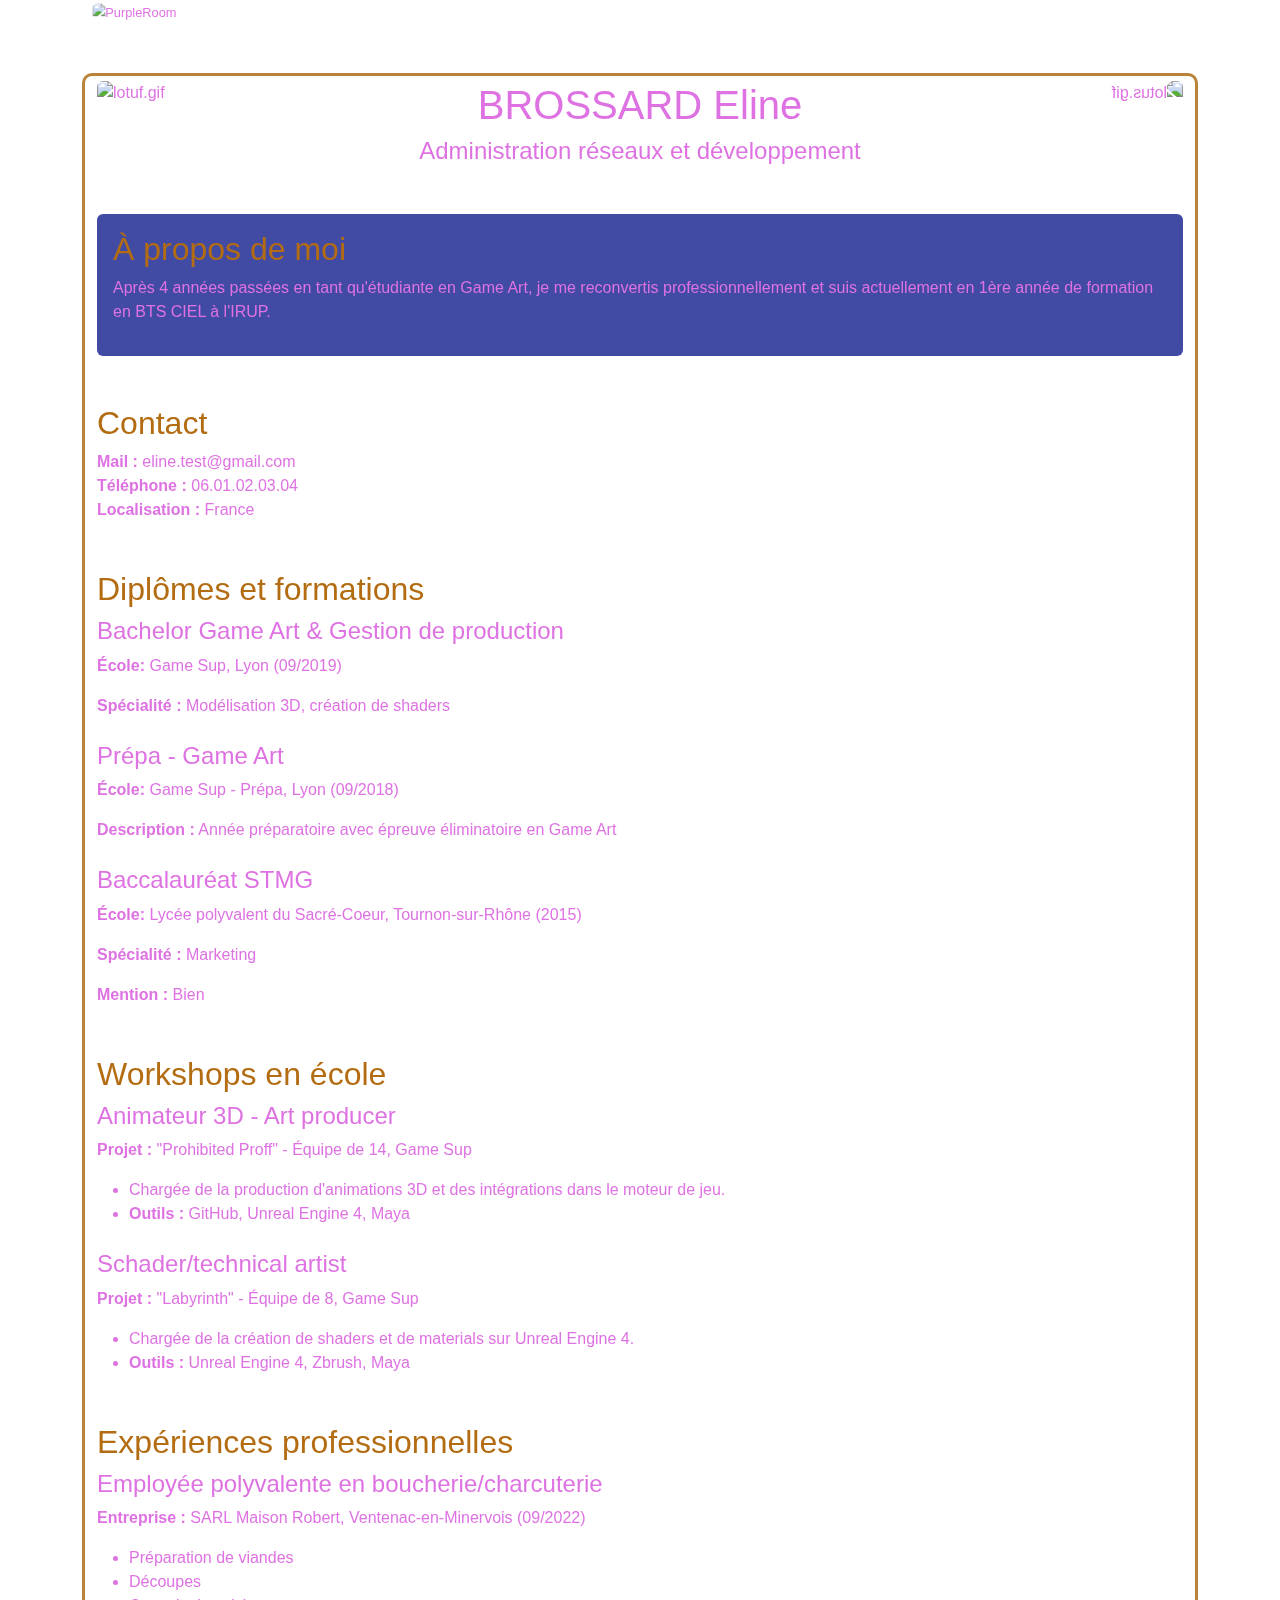
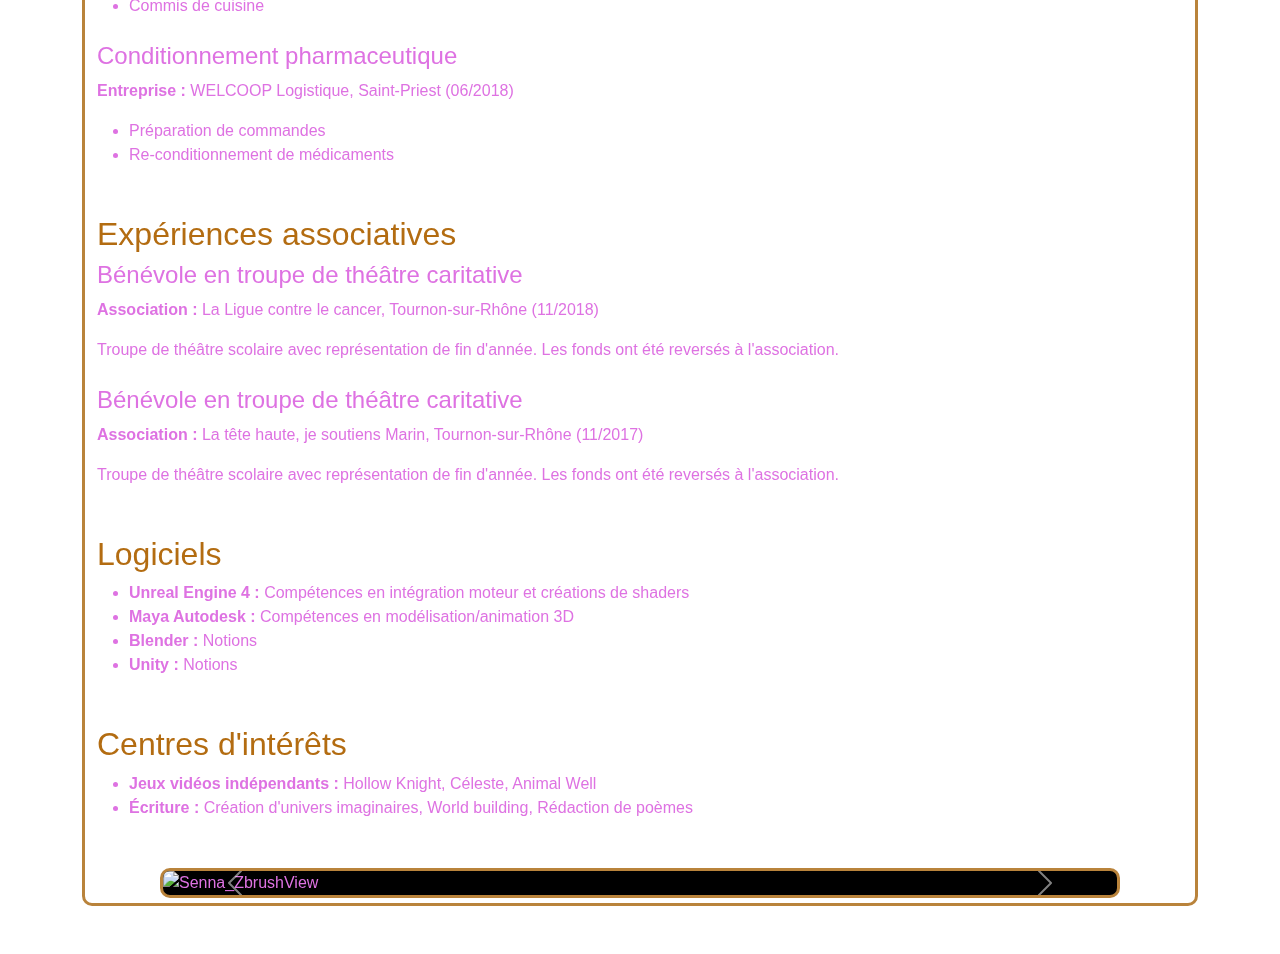
==== index.html @ 28e8e819 "Rename de mon html" ====
<!DOCTYPE html>
<html lang="fr">
<head>

    <meta charset="UTF-8">
    <meta name="viewport" content="width=device-width, initial-scale=1.0">
    <title>CV Eline</title><!--Affiché dans l'onglet navigateur-->
    <link href= "style.css" rel="stylesheet">

</head>




<body>
    <div class="container">
        <img src="https://i.pinimg.com/originals/84/da/da/84dada0a5dcfd790700df3dd87897aef.gif" class="image-speciale img-fluid rounded" alt="PurpleRoom"><!--"img_fluid" pour image responsive-->

    <div class="background-blur"></div>
    <title>CV - BROSSARD Eline</title>
    <link href="https://cdn.jsdelivr.net/npm/bootstrap@5.3.0-alpha1/dist/css/bootstrap.min.css" rel="stylesheet">



<div class="container my-5 paragraphe_global">
    <!--Ci-dessous, ajout d'une image de début et de fin à côté de mon titre-->
    <img src="https://i.pinimg.com/originals/bc/83/98/bc8398f79cec141111ebe8ee609429fa.gif" class="rounded float-start" alt="lotuf.gif" style=" width: 150px; height: auto;">
    <img src="https://i.pinimg.com/originals/bc/83/98/bc8398f79cec141111ebe8ee609429fa.gif" class="rounded float-end" alt="lotus.gif" style=" width: 150px; height: auto; transform:scaleX(-1);">

    <h1 class="titre_cadre" style="text-align: center;">BROSSARD Eline</h1>
    <h4 class="text-center text">Administration réseaux et développement</h4>


    <section class="my-5 bg_custom color rounded p-3">
        <h2>À propos de moi</h2>
        <p>Après 4 années passées en tant qu'étudiante en Game Art, je me reconvertis professionnellement et suis actuellement en 1ère année de formation en BTS CIEL à l'IRUP.</p>
    </section>

    <section class="my-5 ">
        <h2>Contact</h2>
        <ul class="list-unstyled">
            <li><strong>Mail :</strong> eline.test@gmail.com</li>
            <li><strong>Téléphone :</strong> 06.01.02.03.04</li>
            <li><strong>Localisation :</strong> France</li>
        </ul>
    </section>

    <section class="my-5">
        <h2>Diplômes et formations</h2>
        <div class="mb-4">
            <h4>Bachelor Game Art & Gestion de production</h4>
            <p><strong>École:</strong> Game Sup, Lyon (09/2019)</p>
            <p><strong>Spécialité :</strong> Modélisation 3D, création de shaders</p>
        </div>
        <div class="mb-4">
            <h4>Prépa - Game Art</h4>
            <p><strong>École:</strong> Game Sup - Prépa, Lyon (09/2018)</p>
            <p><strong>Description :</strong> Année préparatoire avec épreuve éliminatoire en Game Art</p>
        </div>
        <div class="mb-4">
            <h4>Baccalauréat STMG</h4>
            <p><strong>École:</strong> Lycée polyvalent du Sacré-Coeur, Tournon-sur-Rhône (2015)</p>
            <p><strong>Spécialité :</strong> Marketing</p>
            <p><strong>Mention :</strong> Bien</p>
        </div>
    </section>

    <section class="my-5">
        <h2>Workshops en école</h2>
        <div class="mb-4">
            <h4>Animateur 3D - Art producer</h4>
            <p><strong>Projet :</strong> "Prohibited Proff" - Équipe de 14, Game Sup</p>
            <ul>
                <li>Chargée de la production d'animations 3D et des intégrations dans le moteur de jeu.</li>
                <li><strong>Outils :</strong> GitHub, Unreal Engine 4, Maya</li>
            </ul>
        </div>
        <div class="mb-4">
            <h4>Schader/technical artist</h4>
            <p><strong>Projet :</strong> "Labyrinth" - Équipe de 8, Game Sup</p>
            <ul>
                <li>Chargée de la création de shaders et de materials sur Unreal Engine 4.</li>
                <li><strong>Outils :</strong> Unreal Engine 4, Zbrush, Maya</li>
            </ul>
        </div>
    </section>

    <section class="my-5">
        <h2>Expériences professionnelles</h2>
        <div class="mb-4">
            <h4>Employée polyvalente en boucherie/charcuterie</h4>
            <p><strong>Entreprise :</strong> SARL Maison Robert, Ventenac-en-Minervois (09/2022)</p>
            <ul>
                <li>Préparation de viandes</li>
                <li>Découpes</li>
                <li>Commis de cuisine</li>
            </ul>
        </div>
        <div class="mb-4">
            <h4>Conditionnement pharmaceutique</h4>
            <p><strong>Entreprise :</strong> WELCOOP Logistique, Saint-Priest (06/2018)</p>
            <ul>
                <li>Préparation de commandes</li>
                <li>Re-conditionnement de médicaments</li>
            </ul>
        </div>
    </section>

    <section class="my-5">
        <h2>Expériences associatives</h2>
        <div class="mb-4">
            <h4>Bénévole en troupe de théâtre caritative</h4>
            <p><strong>Association :</strong> La Ligue contre le cancer, Tournon-sur-Rhône (11/2018)</p>
            <p>Troupe de théâtre scolaire avec représentation de fin d'année. Les fonds ont été reversés à l'association.</p>
        </div>
        <div class="mb-4">
            <h4>Bénévole en troupe de théâtre caritative</h4>
            <p><strong>Association :</strong> La tête haute, je soutiens Marin, Tournon-sur-Rhône (11/2017)</p>
            <p>Troupe de théâtre scolaire avec représentation de fin d'année. Les fonds ont été reversés à l'association.</p>
        </div>
    </section>

    <section class="my-5">
        <h2>Logiciels</h2>
        <ul>
            <li><strong>Unreal Engine 4 :</strong> Compétences en intégration moteur et créations de shaders</li>
            <li><strong>Maya Autodesk :</strong> Compétences en modélisation/animation 3D</li>
            <li><strong>Blender :</strong> Notions</li>
            <li><strong>Unity :</strong> Notions</li>
        </ul>
    </section>

    <section class="my-5">
        <h2>Centres d'intérêts</h2>
        <ul>
            <li><strong>Jeux vidéos indépendants :</strong> Hollow Knight, Céleste, Animal Well</li>
            <li><strong>Écriture :</strong> Création d'univers imaginaires, World building, Rédaction de poèmes</li>
        </ul>
    </section>
    <div class="container d-flex justify-content-center">
    <div id="Caroussel" class="carousel slide">
        <div class="carousel-inner">
          <div class="carousel-item active">
            <img src="https://cdna.artstation.com/p/assets/images/images/035/603/524/medium/eline-brossard-brossard-eline-zbrush-view.jpg?1615396648" class="d-block w-100" alt="Senna_ZbrushView">
          </div>
          <div class="carousel-item">
            <img src="https://cdnb.artstation.com/p/assets/images/images/034/981/781/medium/eline-brossard-brossard-eline-zbrushrender.jpg?1613764019" class="d-block w-100" alt="DishonoredStyle_Zbrush">
          </div>
          <div class="carousel-item">
            <img src="https://cdna.artstation.com/p/assets/images/images/036/335/350/medium/eline-brossard-mercy-zbrushrender.jpg?1617376440" class="d-block w-100" alt="MercyO">
          </div>
        </div>
        <button class="carousel-control-prev" type="button" data-bs-target="#Caroussel" data-bs-slide="prev">
          <span class="carousel-control-prev-icon" aria-hidden="true"></span>
          <span class="visually-hidden">Previous</span>
        </button>
        <button class="carousel-control-next" type="button" data-bs-target="#Caroussel" data-bs-slide="next">
          <span class="carousel-control-next-icon" aria-hidden="true"></span>
          <span class="visually-hidden">Next</span>
        </button>
      </div>
    </div>
</div>

<script src="https://cdn.jsdelivr.net/npm/bootstrap@5.3.0-alpha1/dist/js/bootstrap.bundle.min.js"></script>
</body>
</html>
---- style.css ----
.background-blur {
    position: fixed;
    top: 0;
    left: 0;
    width: 100%;
    height: 100%;
    background-image: url('https://wallpapercave.com/wp/wp11258908.png');
    background-size: cover;/* Couvre l'arrière du content*/
    background-position: center;
    filter: blur(8px);
    z-index: -1;
   }

  .image-speciale{
  transform: scale(0.8) ;

}

.image-speciale:hover {
  transform: scale(0.85);/*Agrandi légèrement l'image dynamiquement lorsqu'on passe dessus*/
  transition: transform 0.3s ease;
}

.image-redim {
 width: 100%;
 height: auto;
 object-fit:contain;

}

#Caroussel { /* "#" car je cible un "id=" et non un "class="*/

  background-color: black;
  width:960px;
  height: 540;
  border: 3px solid #b9833b;
  border-radius: 10px;
  overflow: hidden;
}


  body {
    color: #de72e2 !important; /*j'ai mis "important" car sans, la couleur ne se changeait pas"*/
    font-family: 'Gill Sans', 'Gill Sans MT', Calibri, 'Trebuchet MS', sans-serif !important;
  }

  h2, h3 { /*sélection des "types" de titres que je souhaite changer*/
    color:#b36c11 !important;
  }

  .paragraphe_global{
  padding: 5px;
  border: 3px solid #b9833b;
  border-radius: 10px;
  }


.titre_cadre{
  background-image: Photos_caroussel\ProhibitedProof_Guard.jpg;
}

.bg_custom{
  background-color:rgb(66, 75, 164)
}
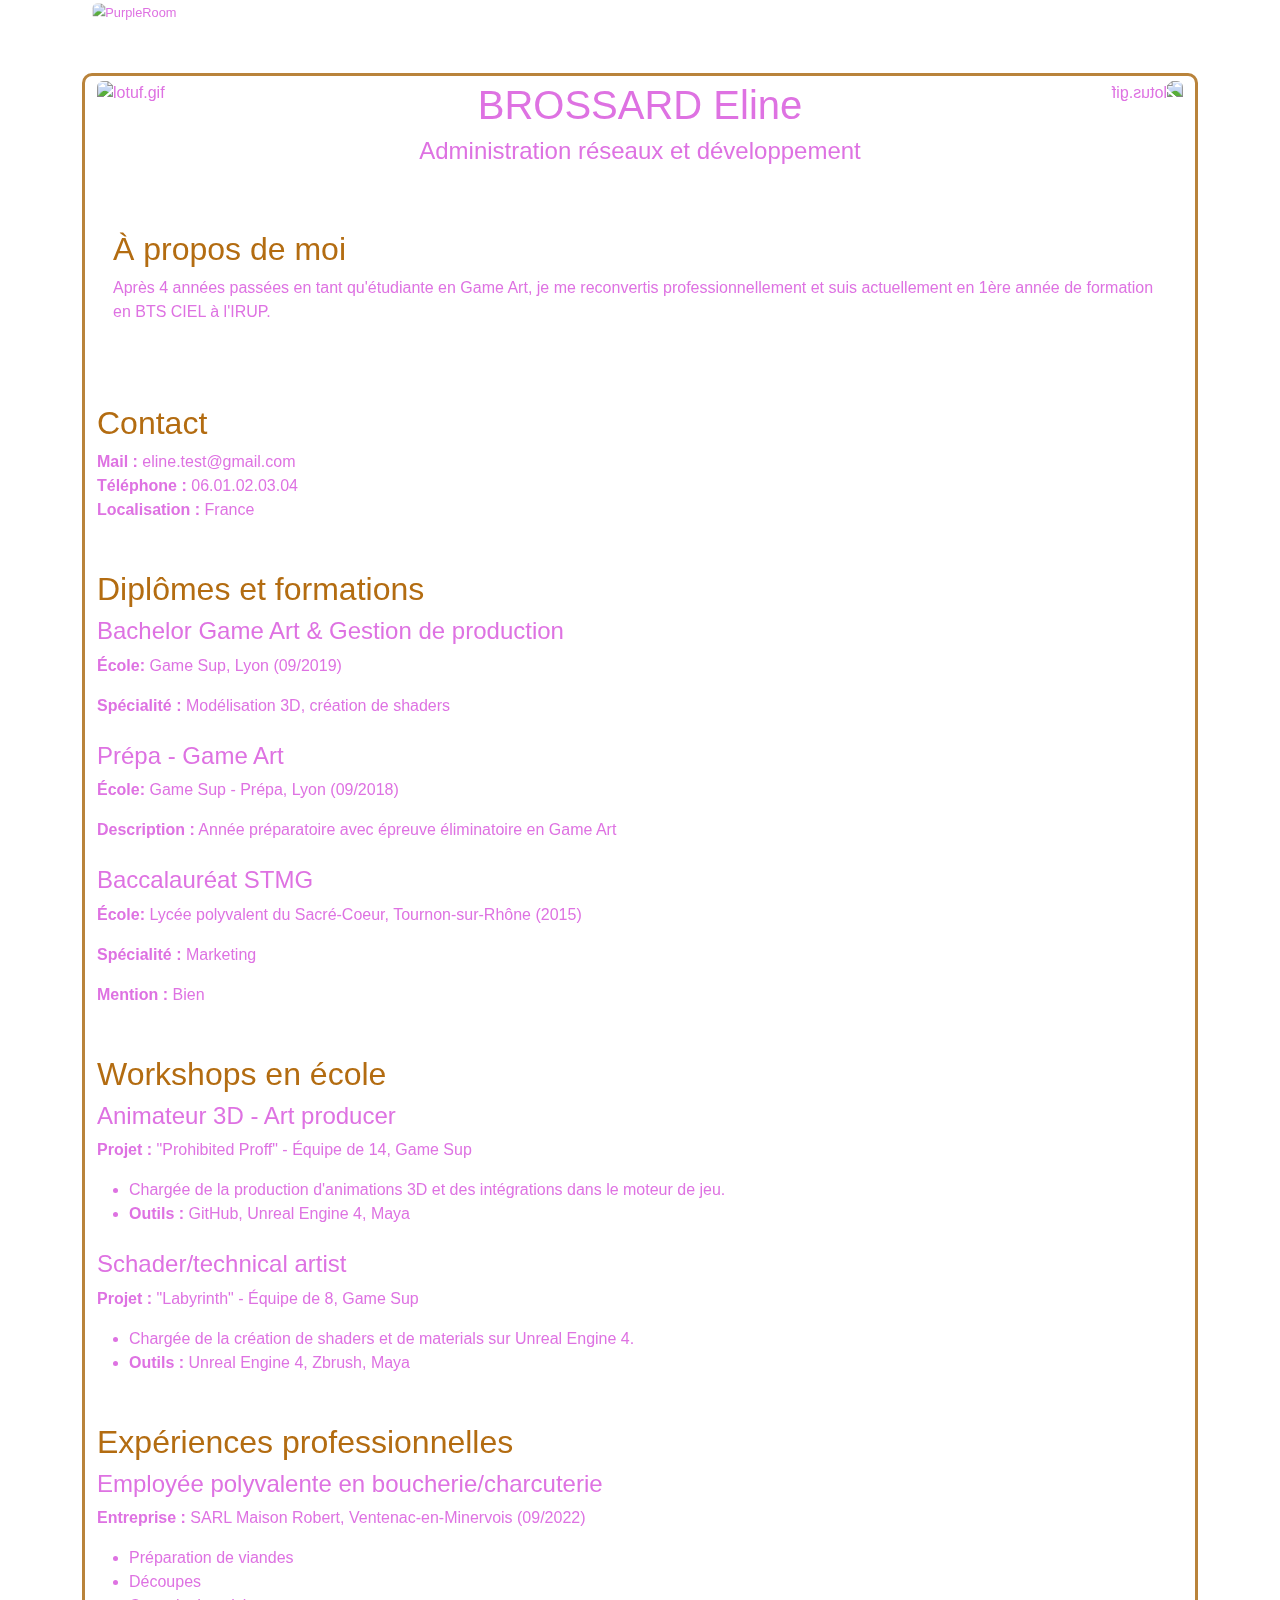
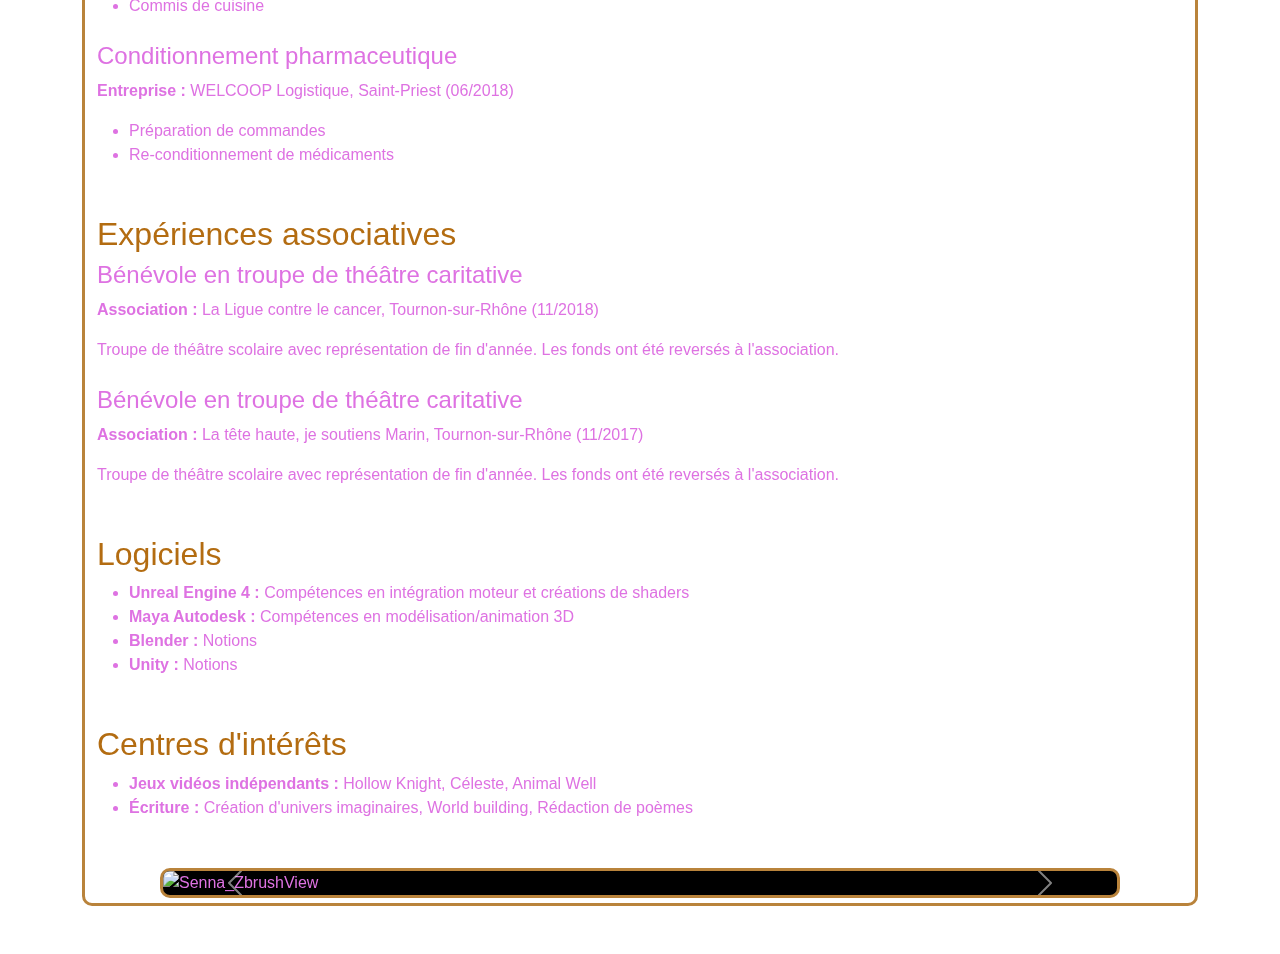
==== commit d737db91: "test" ====
--- a/index.html
+++ b/index.html
@@ -11,11 +11,9 @@
 
 
 
-
 <body>
     <div class="container">
         <img src="https://i.pinimg.com/originals/84/da/da/84dada0a5dcfd790700df3dd87897aef.gif" class="image-speciale img-fluid rounded" alt="PurpleRoom"><!--"img_fluid" pour image responsive-->
-
     <div class="background-blur"></div>
     <title>CV - BROSSARD Eline</title>
     <link href="https://cdn.jsdelivr.net/npm/bootstrap@5.3.0-alpha1/dist/css/bootstrap.min.css" rel="stylesheet">
@@ -31,7 +29,7 @@
     <h4 class="text-center text">Administration réseaux et développement</h4>
 
 
-    <section class="my-5 bg_custom color rounded p-3">
+    <section class="my-5 bg_custom rounded p-3">
         <h2>À propos de moi</h2>
         <p>Après 4 années passées en tant qu'étudiante en Game Art, je me reconvertis professionnellement et suis actuellement en 1ère année de formation en BTS CIEL à l'IRUP.</p>
     </section>
@@ -70,11 +68,12 @@
         <div class="mb-4">
             <h4>Animateur 3D - Art producer</h4>
             <p><strong>Projet :</strong> "Prohibited Proff" - Équipe de 14, Game Sup</p>
-            <ul>
+             <ul>
                 <li>Chargée de la production d'animations 3D et des intégrations dans le moteur de jeu.</li>
                 <li><strong>Outils :</strong> GitHub, Unreal Engine 4, Maya</li>
-            </ul>
+             </ul>
         </div>
+
         <div class="mb-4">
             <h4>Schader/technical artist</h4>
             <p><strong>Projet :</strong> "Labyrinth" - Équipe de 8, Game Sup</p>
--- a/style.css
+++ b/style.css
@@ -17,9 +17,9 @@
 }
 
 .image-speciale:hover {
-  transform: scale(0.85);/*Agrandi légèrement l'image dynamiquement lorsqu'on passe dessus*/
-  transition: transform 0.3s ease;
-}
+    transform: scale(0.85);/*Aggrandi légèrement l'image dynamiquement lorsqu'on passe dessus*/
+    transition: transform 0.3s ease;
+  }
 
 .image-redim {
  width: 100%;
@@ -55,10 +55,20 @@
   }
 
 
-.titre_cadre{
-  background-image: Photos_caroussel\ProhibitedProof_Guard.jpg;
+.bg_custom{
+  position: relative;
+  padding: 20px;
+  z-index: 1;
 }
 
-.bg_custom{
-  background-color:rgb(66, 75, 164)
+.bg_custom::before{
+  content:"";
+  position: absolute;
+  top: 0;
+  left: 0;
+  right: 0;
+  bottom: 0;
+  background-image:"/Photos_carroussel/space.jpg";
+  filter: blur(2px);
+  z-index: -1;
 }